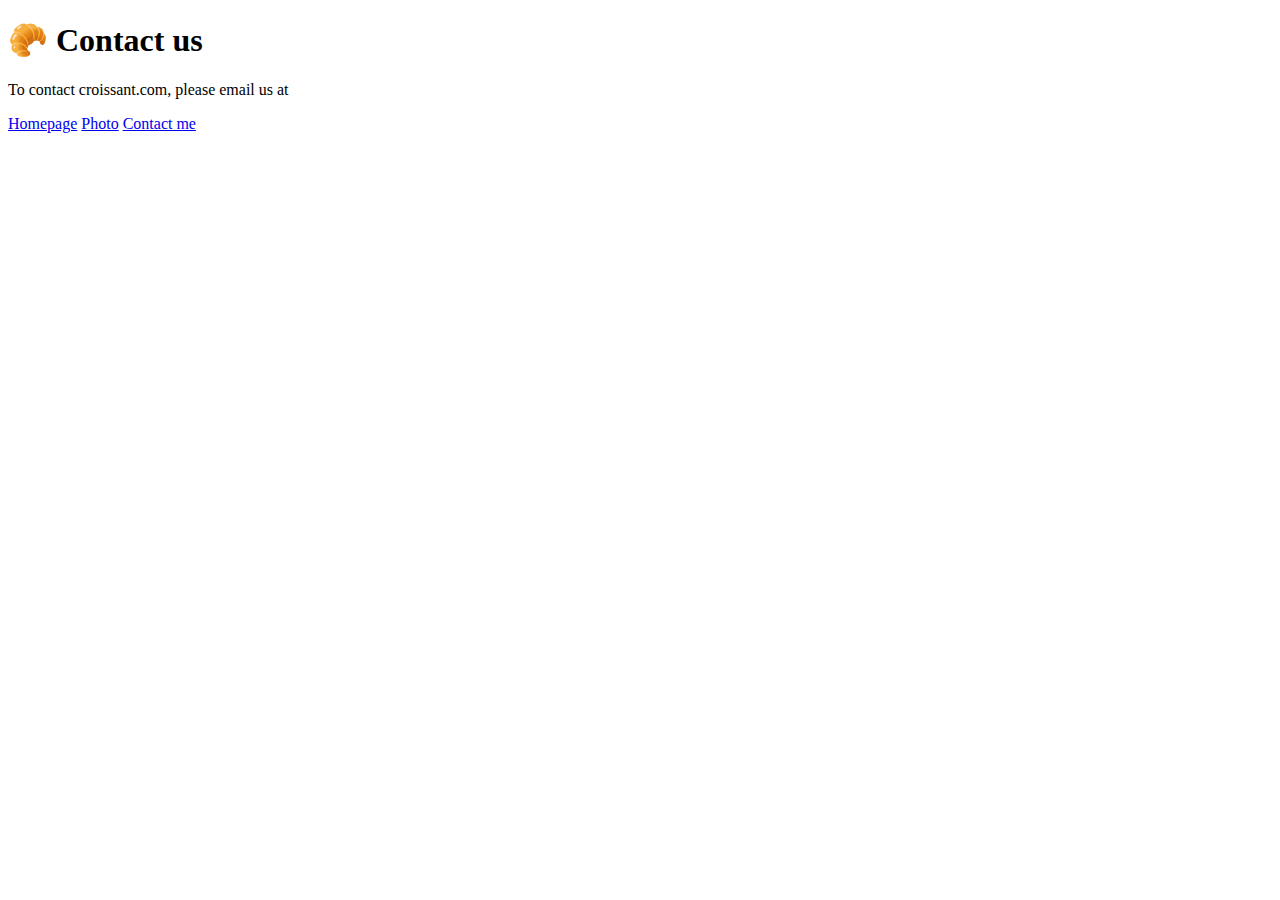
==== contact.html @ bf953049 "working" ====
<!DOCTYPE html>
<html lang="en">
  <head>
    <meta charset="UTF-8" />
    <meta http-equiv="X-UA-Compatible" content="IE=edge" />
    <meta name="viewport" content="width=device-width, initial-scale=1.0" />
    <title>Document</title>
  </head>
  <body>
    <h1>🥐 Contact us</h1>
    <p>To contact croissant.com, please email us at</p>

    <a href="/">Homepage</a>
    <a href="/src/img.png"> Photo</a>
    <a href="/contact.html"> Contact me</a>
  </body>
</html>
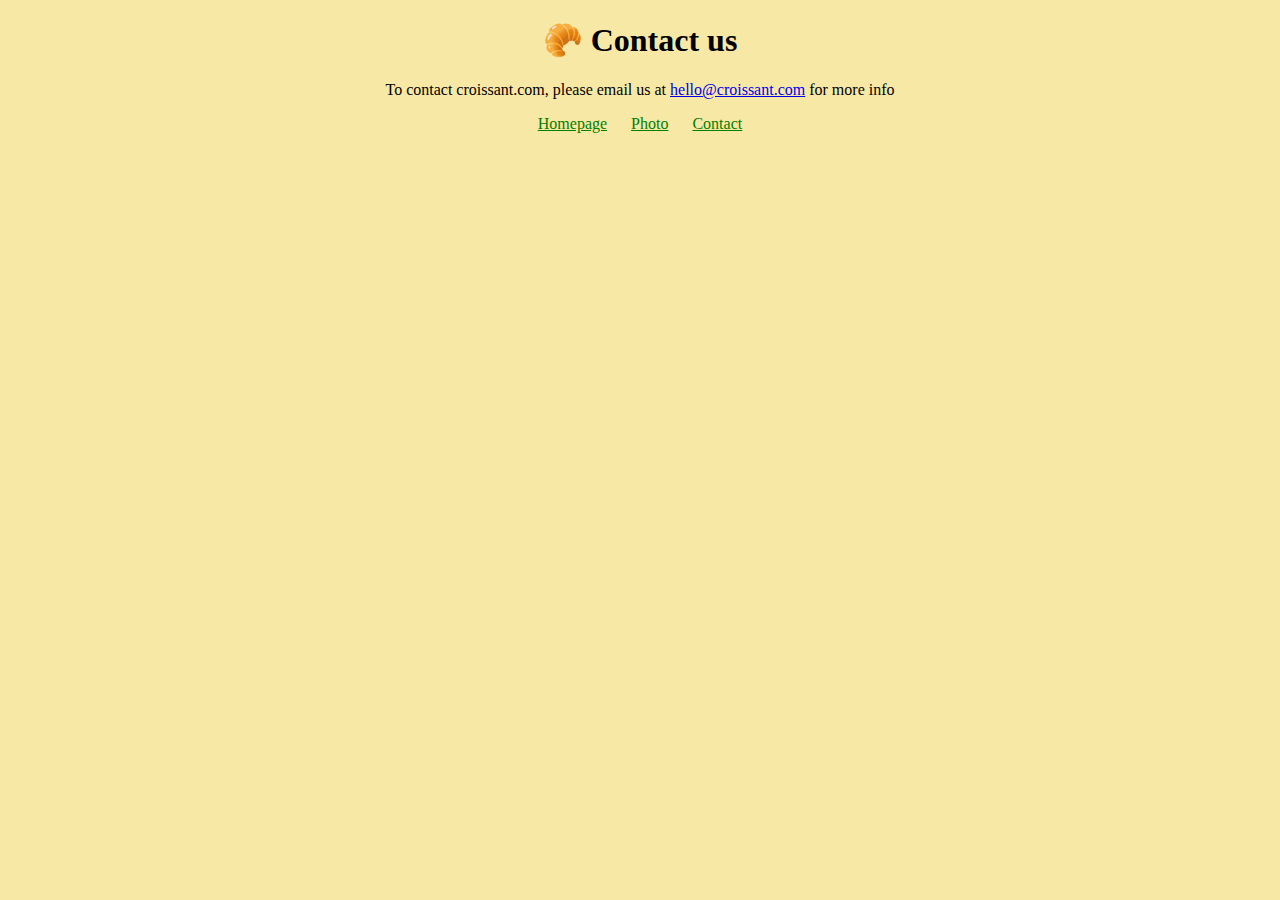
==== commit c006df8a: "Seo editing" ====
--- a/contact.html
+++ b/contact.html
@@ -4,14 +4,26 @@
     <meta charset="UTF-8" />
     <meta http-equiv="X-UA-Compatible" content="IE=edge" />
     <meta name="viewport" content="width=device-width, initial-scale=1.0" />
-    <title>Document</title>
+    <link rel="stylesheet" href="/src/style.css" />
+    <title>Contact us for the best Croissant - croissant.com</title>
+    <meta
+      name="description"
+      content="Contact croissant.com to learn more about our homemade croissants"
+    />
   </head>
   <body>
     <h1>🥐 Contact us</h1>
-    <p>To contact croissant.com, please email us at</p>
-
-    <a href="/">Homepage</a>
-    <a href="/src/img.png"> Photo</a>
-    <a href="/contact.html"> Contact me</a>
+    <p>
+      To contact croissant.com, please email us at
+      <a href="mailto:hello@croissant.com" title="contact us by email"
+        >hello@croissant.com</a
+      >
+      for more info
+    </p>
+    <footer>
+      <a href="/" title="Home"> Homepage</a>
+      <a href="/img.html" title="Croissant photo"> Photo</a>
+      <a href="/contact.html" title="Contact Croissant.com"> Contact</a>
+    </footer>
   </body>
 </html>
--- a/src/style.css
+++ b/src/style.css
@@ -0,0 +1,24 @@
+body {
+  background: #f8e8a6;
+}
+
+h1,
+p {
+  text-align: center;
+}
+
+.croissant-photo {
+  max-width: 70%;
+  border-radius: 10px;
+  display: block;
+  margin: 30px auto;
+}
+
+footer {
+  text-align: center;
+}
+
+footer a {
+  margin: 0 10px;
+  color: green;
+}
